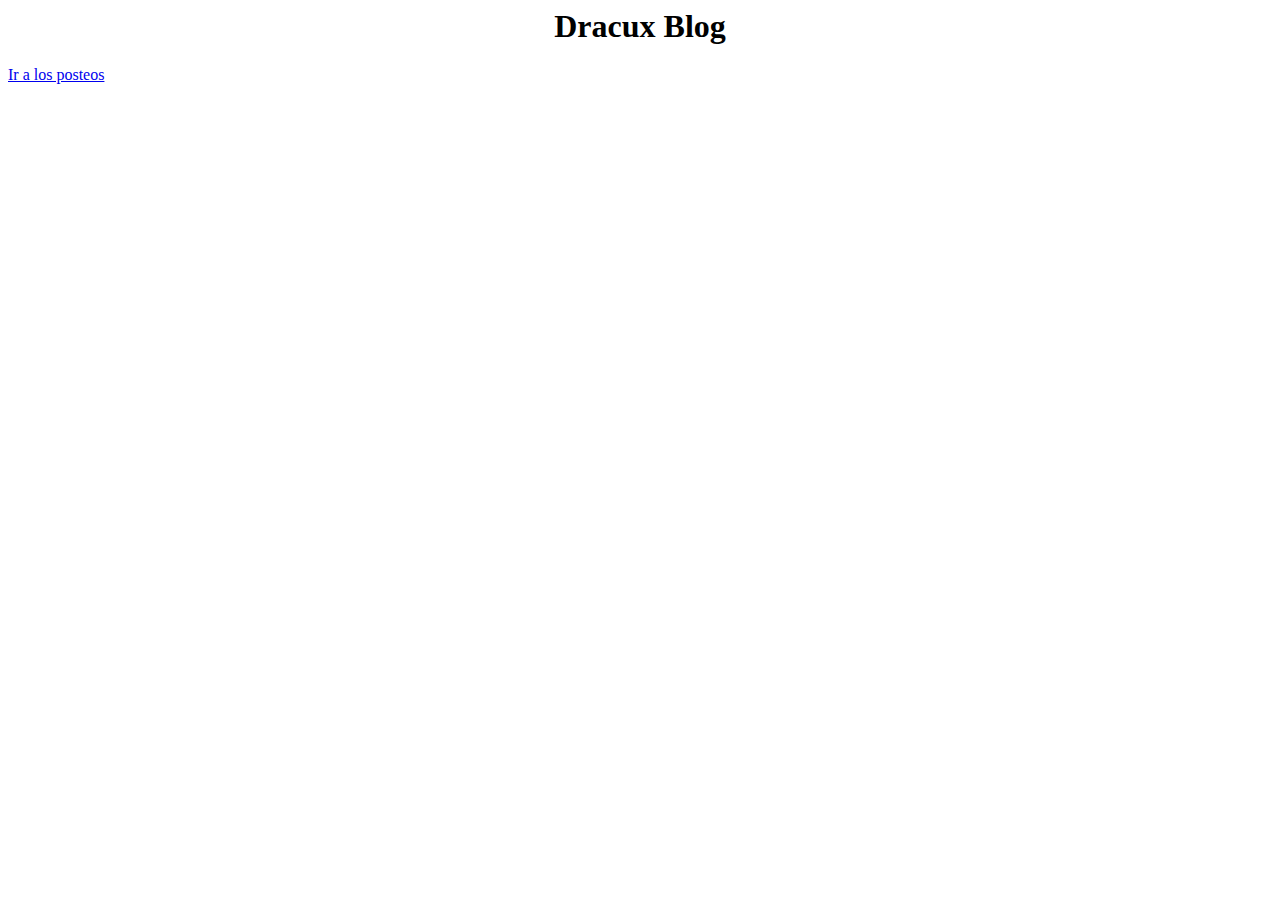
==== index.html @ a9f611d3 "#100DaysOfCode day 4: multiple posts" ====
<html>
    <head>
            <title>Dracux's Blog</title>
    </head>

    <body>
        <div id="title" align="center"></div>
        <div id="posts_titles"></div>
        <a href = "posts.html">Ir a los posteos</a>
        <script src ="js/blog_config.js"></script>
        <script src="js/text_container.js"></script>
        
    </body>
</html>
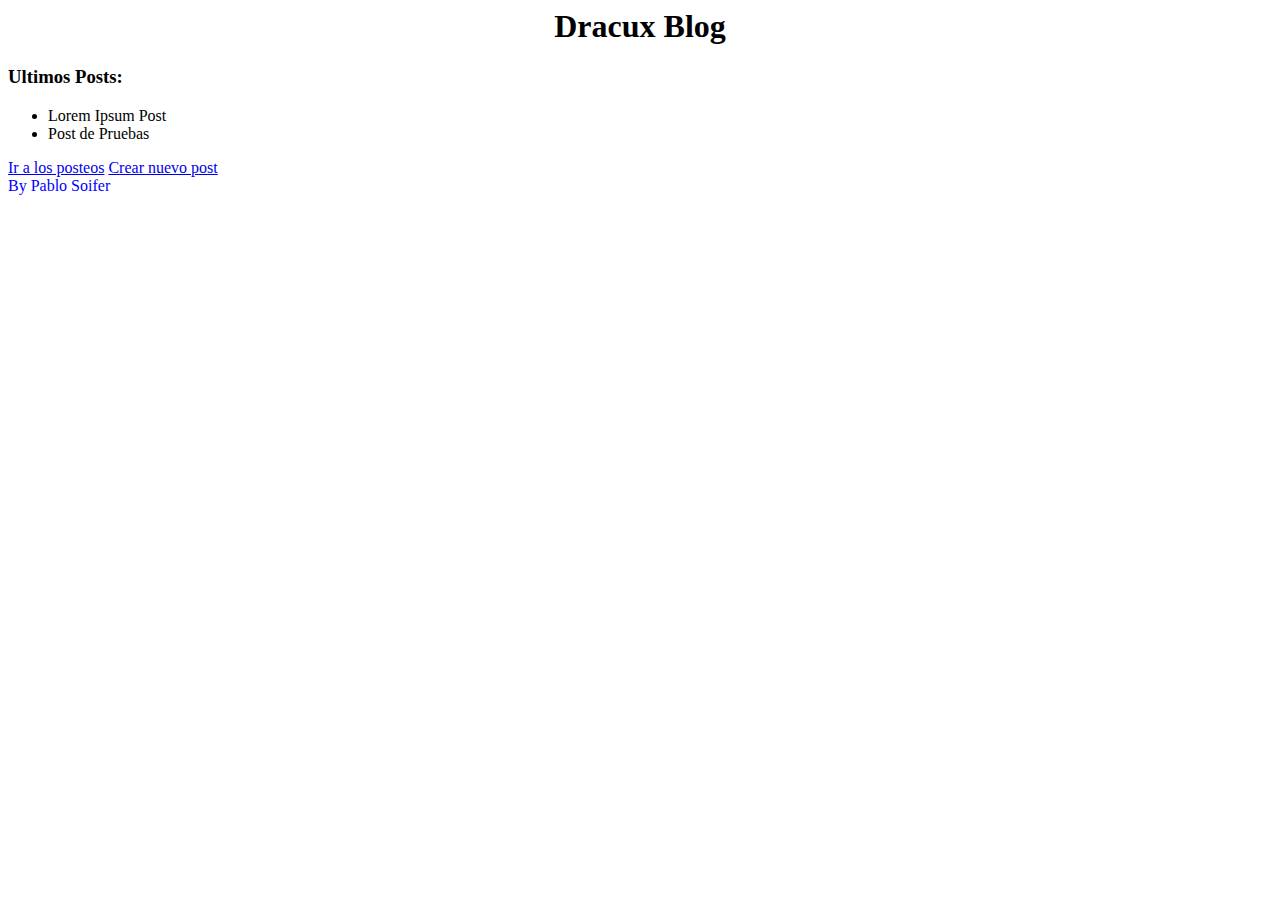
==== commit fb143ad0: "Day 5 of #100DaysOfCode Multiple posts to the html//Adding imports to HTML//Added form post page" ====
--- a/index.html
+++ b/index.html
@@ -1,14 +1,18 @@
 <html>
     <head>
+            <script src="js/text_container.js"></script>
+            <script src ="js/blog_config.js"></script>
+            <script src ="js/index_body_load.js"></script>
             <title>Dracux's Blog</title>
     </head>
 
-    <body>
+    <body onload="index_load()">
         <div id="title" align="center"></div>
+        <h3>Ultimos Posts:</h3>
         <div id="posts_titles"></div>
         <a href = "posts.html">Ir a los posteos</a>
-        <script src ="js/blog_config.js"></script>
-        <script src="js/text_container.js"></script>
+        <a href = "post_creator.html">Crear nuevo post</a>
+        <footer style = "color:blue">By Pablo Soifer</footer>
         
     </body>
 </html>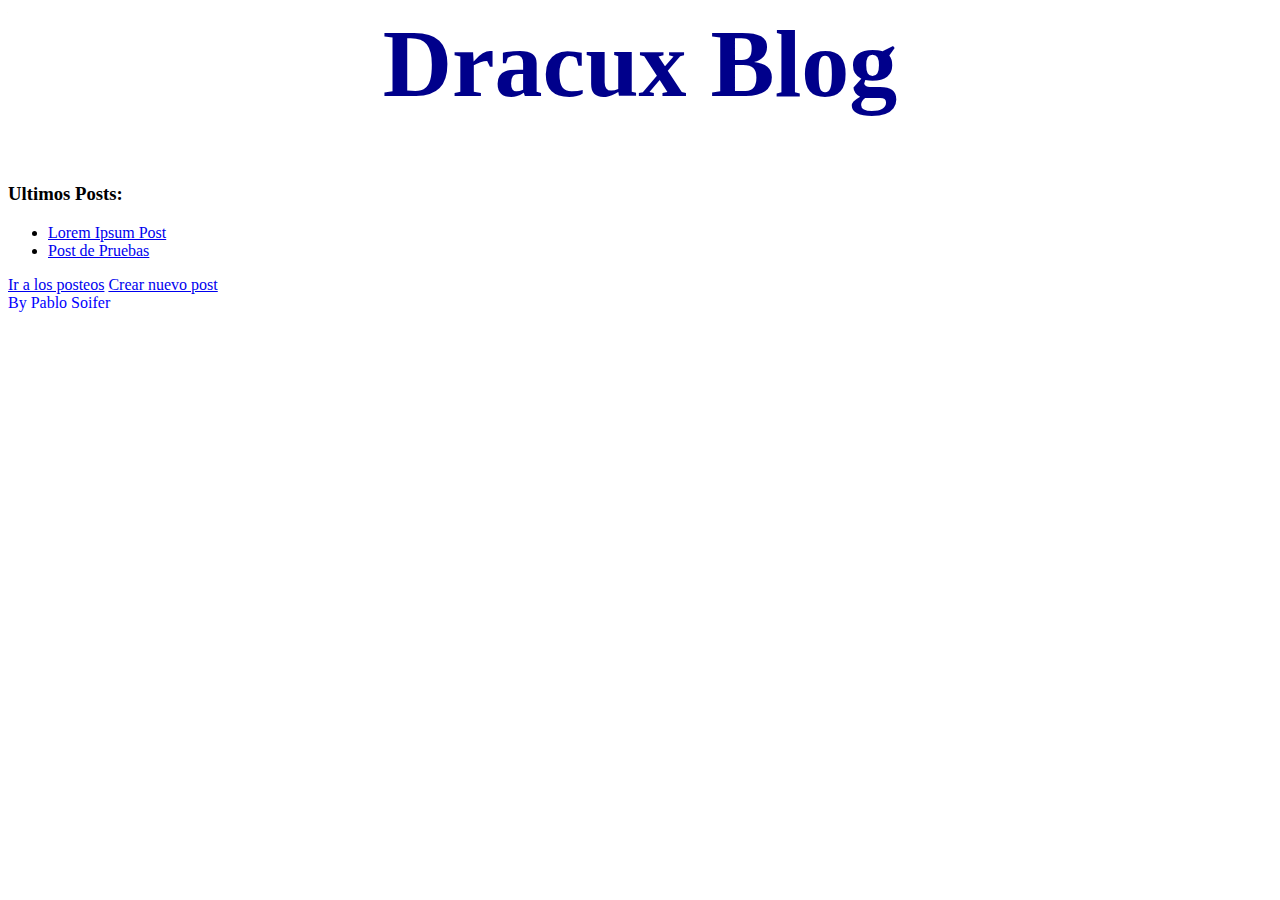
==== commit 31da520f: "Day 6 of #100DaysOfCodeChallenge Adding a sigle post page and functions" ====
--- a/index.html
+++ b/index.html
@@ -4,15 +4,22 @@
             <script src ="js/blog_config.js"></script>
             <script src ="js/index_body_load.js"></script>
             <title>Dracux's Blog</title>
+            <style>
+                .footer_blue { color:blue; }
+                .title {
+                    color:darkblue;
+                    font-size: 48px;
+                }
+            </style>
     </head>
 
     <body onload="index_load()">
-        <div id="title" align="center"></div>
+        <div id="title" align="center" class ="title"></div>
         <h3>Ultimos Posts:</h3>
         <div id="posts_titles"></div>
         <a href = "posts.html">Ir a los posteos</a>
         <a href = "post_creator.html">Crear nuevo post</a>
-        <footer style = "color:blue">By Pablo Soifer</footer>
+        <footer class = "footer_blue">By Pablo Soifer</footer>
         
     </body>
 </html>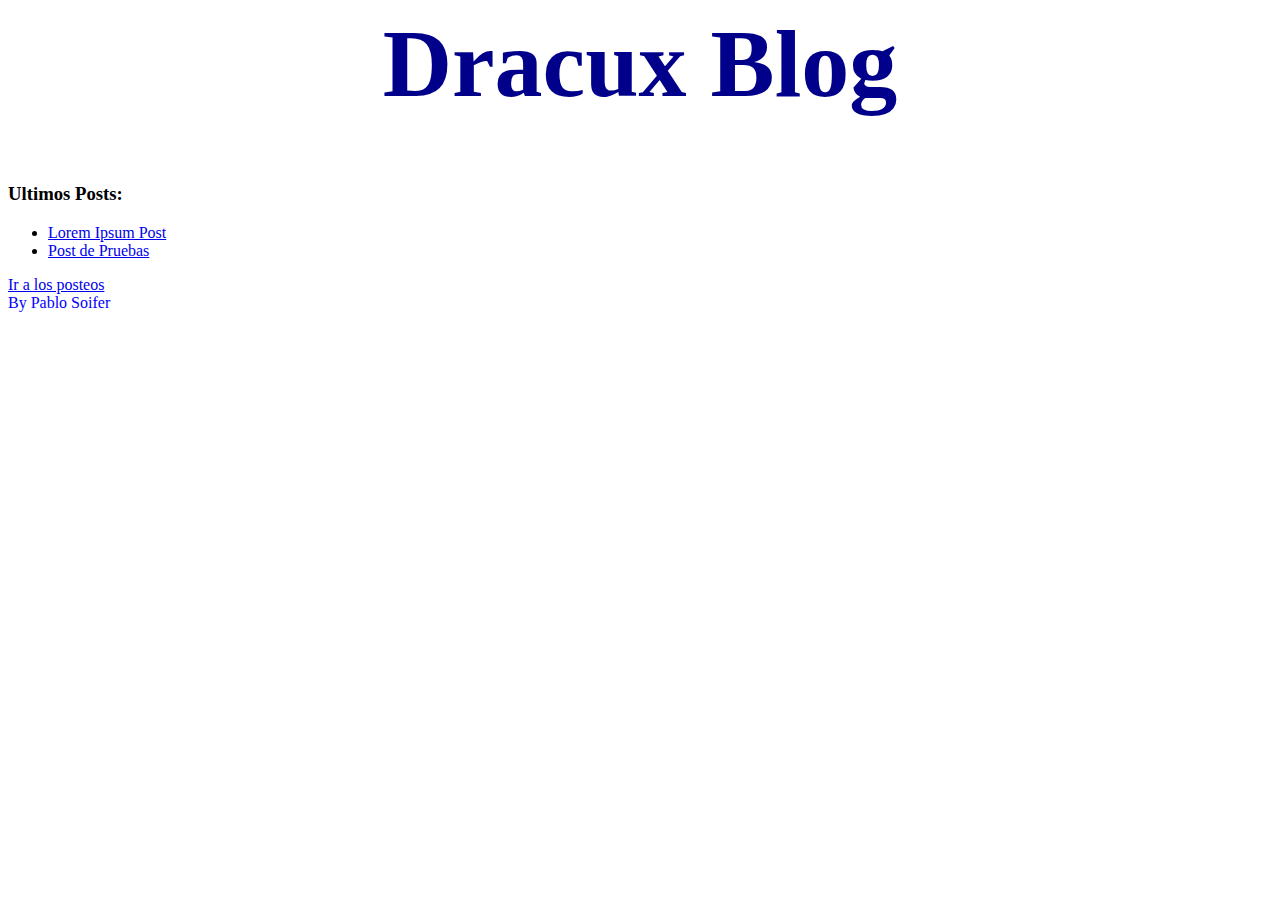
==== commit b8a5690e: "Day 7 of #100DaysOfCode agregando admin" ====
--- a/index.html
+++ b/index.html
@@ -18,7 +18,7 @@
         <h3>Ultimos Posts:</h3>
         <div id="posts_titles"></div>
         <a href = "posts.html">Ir a los posteos</a>
-        <a href = "post_creator.html">Crear nuevo post</a>
+        
         <footer class = "footer_blue">By Pablo Soifer</footer>
         
     </body>
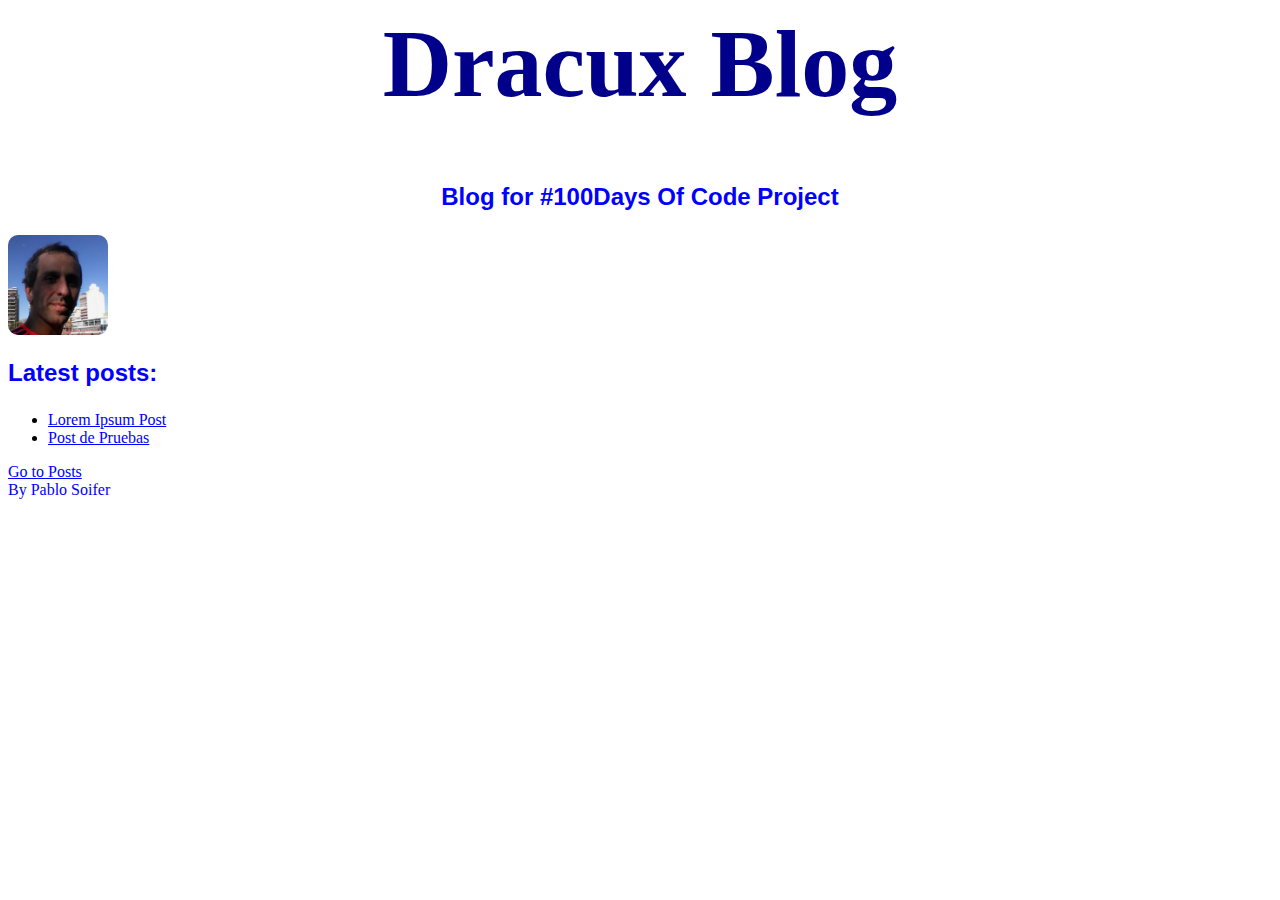
==== commit f96cfa6c: "Day 8 of #100DaysOfCode Challenge comments + css" ====
--- a/index.html
+++ b/index.html
@@ -4,22 +4,17 @@
             <script src ="js/blog_config.js"></script>
             <script src ="js/index_body_load.js"></script>
             <title>Dracux's Blog</title>
-            <style>
-                .footer_blue { color:blue; }
-                .title {
-                    color:darkblue;
-                    font-size: 48px;
-                }
-            </style>
+            <link rel="stylesheet" href="css/commons.css">
     </head>
 
     <body onload="index_load()">
-        <div id="title" align="center" class ="title"></div>
-        <h3>Ultimos Posts:</h3>
+        <div id="complete_title" align="center" class ="title"></div>
+        <img src="images/avatar.jpg" class="default_image">
+        <h3>Latest posts:</h3>
         <div id="posts_titles"></div>
-        <a href = "posts.html">Ir a los posteos</a>
+        <a href = "posts.html">Go to Posts</a>
         
-        <footer class = "footer_blue">By Pablo Soifer</footer>
+        <footer class = "footer">By Pablo Soifer</footer>
         
     </body>
 </html>--- a/css/commons.css
+++ b/css/commons.css
@@ -0,0 +1,24 @@
+.footer { 
+    color:blue; 
+}
+.title {
+    color:darkblue;
+    font-size: 48px;
+}
+
+.default_image {
+    width: 100px;
+    height: 100px;
+    border-radius: 10px;
+}
+
+h3 {
+    color: blue;
+    font-family: 'Lucida Sans', 'Lucida Sans Regular', 'Lucida Grande', 'Lucida Sans Unicode', Geneva, Verdana, sans-serif;
+    font-size : 24px;
+}
+
+a {
+    color : blue;
+    font-family: fantasy
+}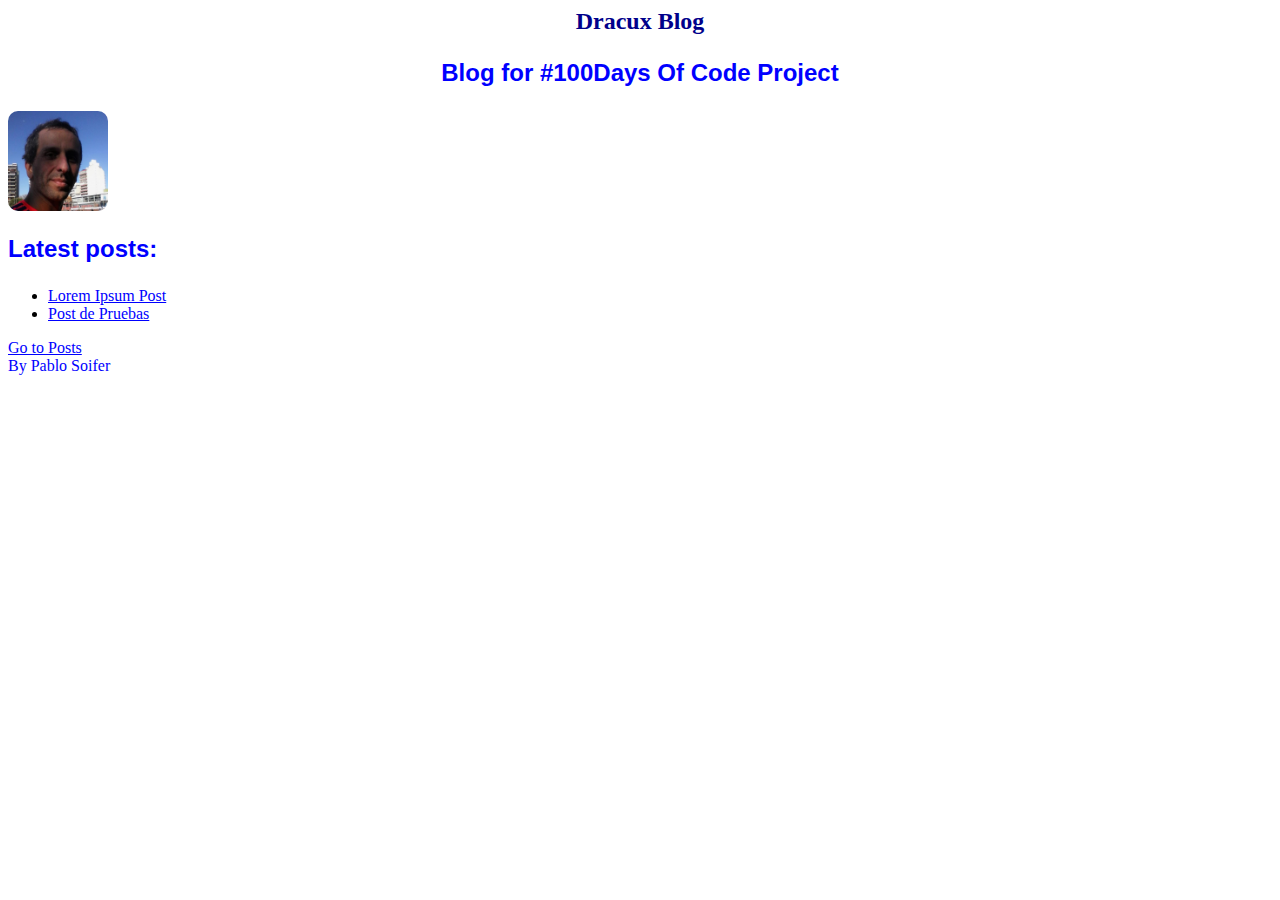
==== commit 70aaaffa: "#100DaysOfCode Day 14: CSS en Admin login form" ====
--- a/index.html
+++ b/index.html
@@ -1,10 +1,11 @@
 <html>
     <head>
-            <script src="js/text_container.js"></script>
-            <script src ="js/blog_config.js"></script>
-            <script src ="js/index_body_load.js"></script>
-            <title>Dracux's Blog</title>
-            <link rel="stylesheet" href="css/commons.css">
+        <script src="js/temporal_poster.js"></script>
+        <script src="js/text_container.js"></script>
+        <script src ="js/blog_config.js"></script>
+        <script src ="js/index_body_load.js"></script>
+        <title>Dracux's Blog</title>
+        <link rel="stylesheet" href="css/commons.css">
     </head>
 
     <body onload="index_load()">
--- a/css/commons.css
+++ b/css/commons.css
@@ -3,7 +3,7 @@
 }
 .title {
     color:darkblue;
-    font-size: 48px;
+    font-size: 24px;
 }
 
 .default_image {
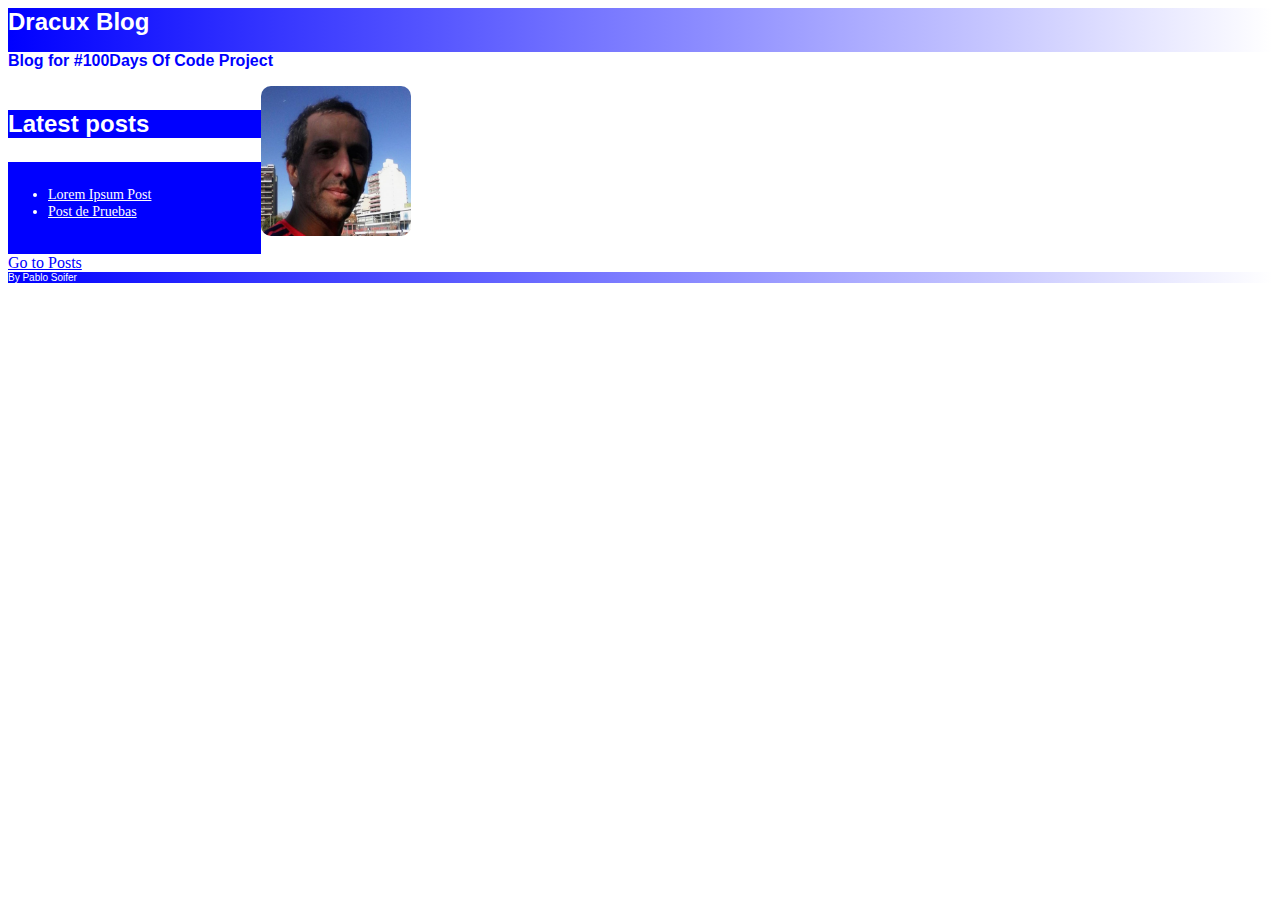
==== commit a8b07e8a: "#100daysofcode dia 16: Css en index" ====
--- a/index.html
+++ b/index.html
@@ -6,13 +6,29 @@
         <script src ="js/index_body_load.js"></script>
         <title>Dracux's Blog</title>
         <link rel="stylesheet" href="css/commons.css">
+        <link rel="stylesheet" href="css/index.css">
     </head>
 
     <body onload="index_load()">
         <div id="complete_title" align="center" class ="title"></div>
-        <img src="images/avatar.jpg" class="default_image">
-        <h3>Latest posts:</h3>
-        <div id="posts_titles"></div>
+        <!--CODIGO NUEVO-->
+        <div class="container">
+            <div class=".menu_container">
+                <h3 class="menu_links">Latest posts</h3>
+                <div id="posts_titles" class="titles_links"></div>
+            </div>
+            <div class="content_container">
+                <img src="images/avatar.jpg" class="default_image">
+            </div>
+            <!--<h3 class="index_section">Latest posts:</h3>
+            <div id="posts_titles" class="titles_links"></div>
+            <div class="principal_area">
+                <img src="images/avatar.jpg" class="default_image">        
+            </div>-->
+        </div>
+        <!--CODIGO VIEJO-->
+        
+        
         <a href = "posts.html">Go to Posts</a>
         
         <footer class = "footer">By Pablo Soifer</footer>
--- a/css/commons.css
+++ b/css/commons.css
@@ -1,14 +1,30 @@
 .footer { 
-    color:blue; 
+    color:white; 
+    font-size:10px;
+    background: linear-gradient(90deg,blue,white);
+    text-align: left;
+    font-family: 'Gill Sans', 'Gill Sans MT', Calibri, 'Trebuchet MS', sans-serif;
 }
 .title {
-    color:darkblue;
+    
     font-size: 24px;
+    background: linear-gradient(90deg,blue,white);
+    color:white;
+    text-align: left;
+    font-family: 'Gill Sans', 'Gill Sans MT', Calibri, 'Trebuchet MS', sans-serif;
+}
+
+.subtitle {
+    font-size: 16px;
+    background : white;
+    color: blue;
+    text-align: left;
+    font-family: 'Gill Sans', 'Gill Sans MT', Calibri, 'Trebuchet MS', sans-serif;
 }
 
 .default_image {
-    width: 100px;
-    height: 100px;
+    width: 150px;
+    height: 150px;
     border-radius: 10px;
 }
 
--- a/css/index.css
+++ b/css/index.css
@@ -0,0 +1,44 @@
+.container {
+    display:grid;
+    width: 100%;
+    grid-template-columns: 20% 80%;
+    grid-template-rows: 1fr;
+    grid-template-areas: 
+    "menu principal"
+}
+
+.menu_container {
+    display:grid;
+    grid-area: menu;
+    grid-template-rows: 10% 90%;
+    background-color: blue;
+}
+
+.content_container {
+    display:grid;
+    grid-area: principal;
+    color: blue;
+}
+
+.titles_links {
+    background-color: blue;
+    color:white;
+    grid-area: menu; 
+    padding-top: 10px;
+    padding-bottom: 20px;
+    font-size:14px;
+    font-family: 'Franklin Gothic Medium', 'Arial Narrow', Arial, sans-serif;
+}
+
+.menu_links {
+    color: white;
+    colo
+    margin-top: 10px;
+    background-color: blue;
+}
+
+.index_section {
+    color:white;
+    font-size:16px;
+    
+}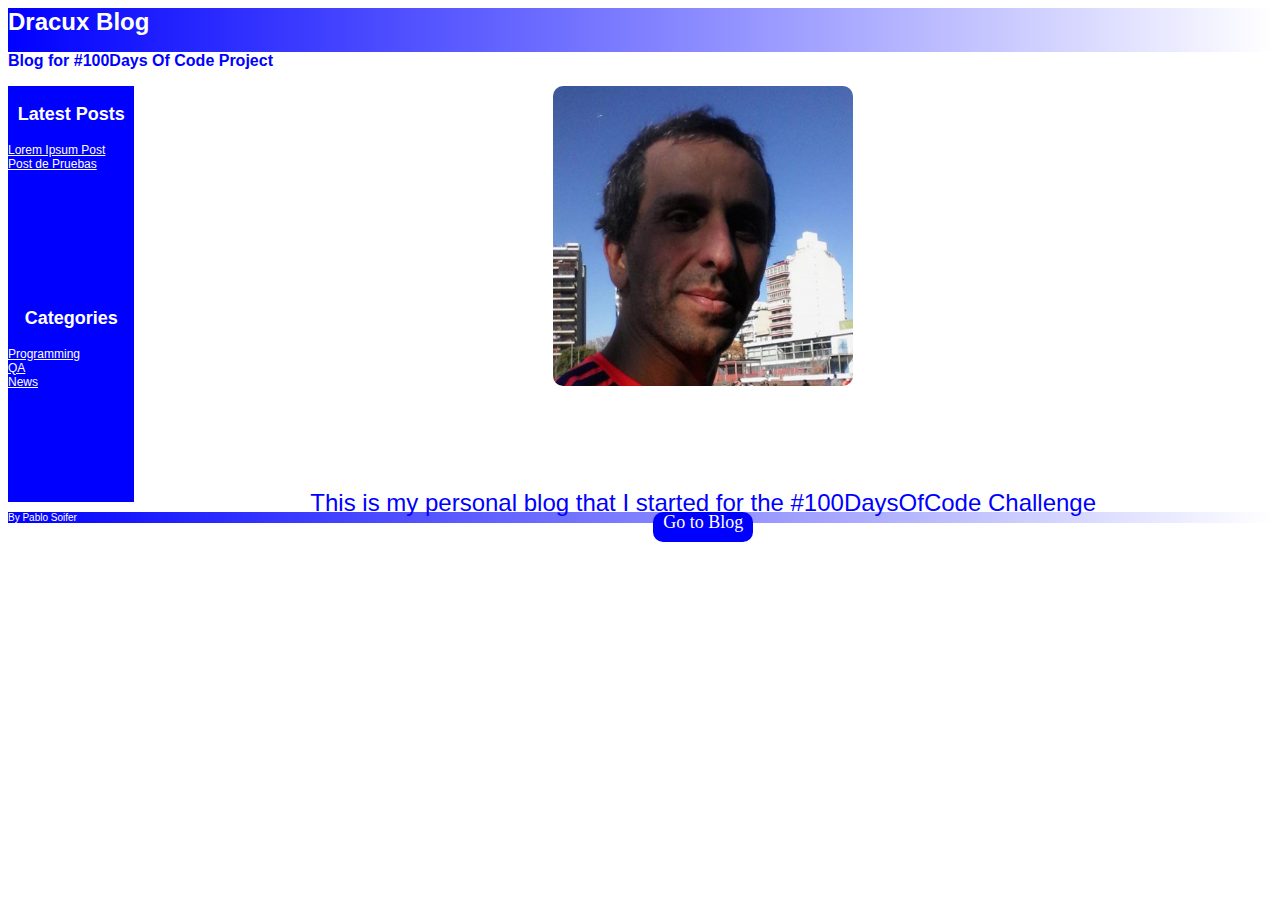
==== commit 0a226023: "#100DaysOfCode Day 17: CSS & Index & Hover" ====
--- a/index.html
+++ b/index.html
@@ -13,24 +13,25 @@
         <div id="complete_title" align="center" class ="title"></div>
         <!--CODIGO NUEVO-->
         <div class="container">
-            <div class=".menu_container">
-                <h3 class="menu_links">Latest posts</h3>
-                <div id="posts_titles" class="titles_links"></div>
+            <div class="menu_container">
+               <div id="posts_titles" class="menu_links"></div>
+               <!--Pasar a javascript-->
+               <div id="category_titles" class="category_links">
+               <h3 class="menu_title_links">Categories</h3>
+               <a href="category_posts?cat_id=1" class="menu_links">Programming</a><br>
+               <a href="category_posts?cat_id=1" class="menu_links">QA</a><br>
+               <a href="category_posts?cat_id=1" class="menu_links">News</a>
+            </div>
             </div>
             <div class="content_container">
                 <img src="images/avatar.jpg" class="default_image">
+                <p class="description">
+                    This is my personal blog that I started for the #100DaysOfCode Challenge
+                </p>
+                <a href = "posts.html" class="blog_button">Go to Blog</a>
             </div>
-            <!--<h3 class="index_section">Latest posts:</h3>
-            <div id="posts_titles" class="titles_links"></div>
-            <div class="principal_area">
-                <img src="images/avatar.jpg" class="default_image">        
-            </div>-->
+            
         </div>
-        <!--CODIGO VIEJO-->
-        
-        
-        <a href = "posts.html">Go to Posts</a>
-        
         <footer class = "footer">By Pablo Soifer</footer>
         
     </body>
--- a/css/commons.css
+++ b/css/commons.css
@@ -4,6 +4,7 @@
     background: linear-gradient(90deg,blue,white);
     text-align: left;
     font-family: 'Gill Sans', 'Gill Sans MT', Calibri, 'Trebuchet MS', sans-serif;
+    margin-top: 10px;
 }
 .title {
     
--- a/css/index.css
+++ b/css/index.css
@@ -1,7 +1,7 @@
 .container {
     display:grid;
     width: 100%;
-    grid-template-columns: 20% 80%;
+    grid-template-columns: 10% 90%;
     grid-template-rows: 1fr;
     grid-template-areas: 
     "menu principal"
@@ -9,36 +9,83 @@
 
 .menu_container {
     display:grid;
-    grid-area: menu;
-    grid-template-rows: 10% 90%;
+    grid-template-rows: auto;
     background-color: blue;
+    grid-gap: 5px;
+    
 }
 
 .content_container {
     display:grid;
-    grid-area: principal;
     color: blue;
+    grid-template-areas:
+    "picture"
+    "blogDescription"
+    "blogLink";
+    grid-template-rows : 90% 10%;
+    row-gap:5px;
 }
 
-.titles_links {
+/*TITLE FOR LATEST POSTS*/
+.menu_title_links {
     background-color: blue;
     color:white;
-    grid-area: menu; 
-    padding-top: 10px;
-    padding-bottom: 20px;
-    font-size:14px;
+    font-size:18px;
     font-family: 'Franklin Gothic Medium', 'Arial Narrow', Arial, sans-serif;
+    text-align: center;
 }
 
+/*ALL THE LINKS FOR LATEST POSTS*/
 .menu_links {
     color: white;
-    colo
-    margin-top: 10px;
     background-color: blue;
+    font-size:12px;
+    font-family:'Franklin Gothic Medium', 'Arial Narrow', Arial, sans-serif;
+    align-self: start;
 }
 
-.index_section {
+.default_image {
+    height:300;
+    width: 300;
+    margin-right:auto;
+    margin-left: auto;
+    grid-area: picture;
+}
+
+ .blog_button{
     color:white;
-    font-size:16px;
-    
+    background-color:blue;
+    font-size:18px;
+    height: 30px;
+    width:100px;
+    grid-area: blogLink;
+    margin-right:auto;
+    margin-left: auto;
+    text-align: center;
+    vertical-align: middle;
+    border-radius: 10px;
+    text-decoration: none;
+}
+
+.blog_button:hover{
+    color:white;
+    background-color:green;
+    font-size:18px;
+    height: 30px;
+    width:100px;
+    grid-area: blogLink;
+    margin-right:auto;
+    margin-left: auto;
+    text-align: center;
+    vertical-align: middle;
+    border-radius: 10px;
+    text-decoration: none;
+}
+
+.description {
+    color:blue;
+    font-size: 24;
+    font-family: 'Lucida Sans', 'Lucida Sans Regular', 'Lucida Grande', 'Lucida Sans Unicode', Geneva, Verdana, sans-serif;
+    text-align: center;
+    grid-area:blogDescription;
 }